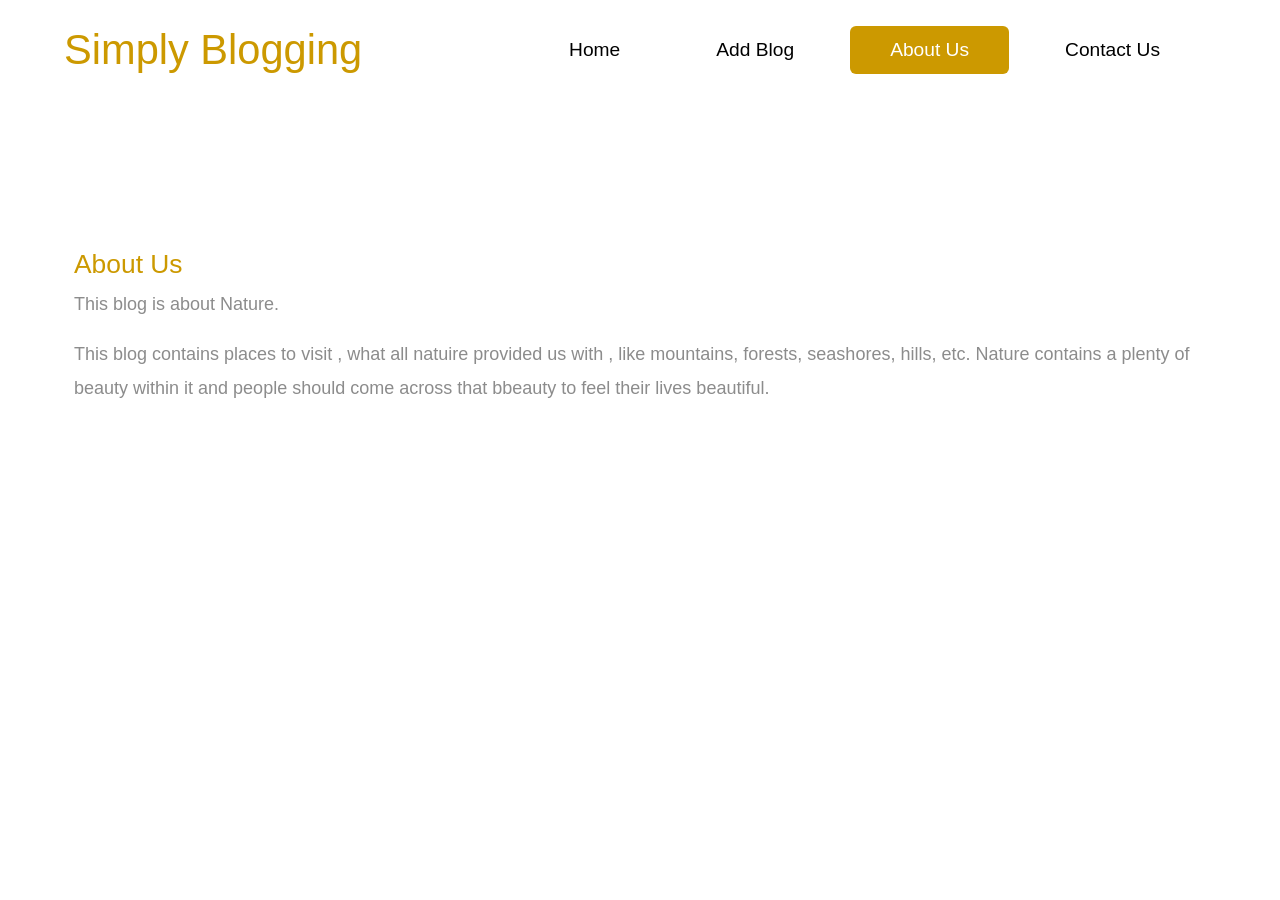
==== aboutus.html @ 54084b68 "This is my first commit message for Simplilearn phase 1 Project - Simply Blogging" ====
<!DOCTYPE html>
<html>
    <head>
        <meta charset="utf-8">
        <meta http-equiv="X-UA-Compatible" content="IE=edge">
        <meta name="viewport" content="width=device-width, initial-scale=1">
    
        <title>Simply Blogging-About Us</title> 
    
        <link rel="stylesheet" href="css/bootstrap.min.css">                                      <!-- Bootstrap style -->
        <link rel="stylesheet" href="css/templatemo-style.css">                                   <!-- Templatemo style -->
    
        <!-- HTML5 shim and Respond.js for IE8 support of HTML5 elements and media queries -->
        <!-- WARNING: Respond.js doesn't work if you view the page via file:// -->
            <!--[if lt IE 9]>
              <script src="https://oss.maxcdn.com/html5shiv/3.7.2/html5shiv.min.js"></script>
              <script src="https://oss.maxcdn.com/respond/1.4.2/respond.min.js"></script>
              <![endif]-->
    </head>
    
        <body>
           
            <div class="tm-header">
                <div class="container-fluid">
                    <div class="tm-header-inner">
                        <a href="home.html" class="navbar-brand tm-site-name">Simply Blogging</a>
                        
                        <!-- navbar -->
                        <nav class="navbar tm-main-nav">
    
                            <button class="navbar-toggler hidden-md-up" type="button" data-toggle="collapse" data-target="#tmNavbar">
                                &#9776;
                            </button>
                            
                            <div class="collapse navbar-toggleable-sm" id="tmNavbar">
                                <ul class="nav navbar-nav">
                                    <li class="nav-item">
                                        <a href="home.html" class="nav-link">Home</a>
                                    </li>
                                    <li class="nav-item">
                                        <a href="addblog.html" class="nav-link">Add Blog</a>
                                    </li>
                                    <li class="nav-item active">
                                        <a href="aboutus.html" class="nav-link">About Us</a>
                                    </li>
                                    <li class="nav-item">
                                        <a href="contactus.html" class="nav-link">Contact Us</a>
                                    </li>
                                </ul>                        
                            </div>
                            
                            
                        </nav>  
    
                    </div>                                  
                </div>            
            </div>
   
            <section class="tm-section">
                <div class="container-fluid" style="margin:10px;">
                  
                    
                    <div class="row tm-margin-t-mid">
                        <div class="col-xs-12">
                            <h3 class="tm-gold-text">About Us</h3>
                            <p>This blog is about Nature.</p>
                            <p>This blog contains places to visit , what all natuire provided us with , like mountains, forests, seashores, hills, etc. Nature contains a plenty of beauty within it and people should come across that bbeauty to feel their lives beautiful.</p>
                        </div>
                    </div>
    
                </div>
            </section>
            
    
            <!-- load JS files -->
            <script src="js/jquery-1.11.3.min.js"></script>             <!-- jQuery (https://jquery.com/download/) -->
            <script src="https://www.atlasestateagents.co.uk/javascript/tether.min.js"></script> <!-- Tether for Bootstrap, http://stackoverflow.com/questions/34567939/how-to-fix-the-error-error-bootstrap-tooltips-require-tether-http-github-h --> 
            <script src="js/bootstrap.min.js"></script>                 <!-- Bootstrap (http://v4-alpha.getbootstrap.com/) -->
           
    </body>
    </html>
---- css/templatemo-style.css ----
/* 

Classic Template

http://www.templatemo.com/tm-488-classic

-----------------------------*/

body {
	color: #8c8c8c;
	font-family: 'Open Sans', Helvetica, Arial, sans-serif;
	font-size: 18px;
	font-weight: 300;
	overflow-x: hidden;
}

a, button { transition: all 0.3s ease; }
a:hover,
a:focus {
	text-decoration: none;
	outline: none;
}

h2 { font-size: 2.2rem; }
.tm-thin-font { font-weight: 300; }

.container-fluid {
	margin-left: auto;
	margin-right: auto;
	max-width: 1390px;
	overflow-x: hidden;
}

@media (max-width: 1390px) {
	.container-fluid {
		padding-left: 5%;
		padding-right: 5%;
	}
}

.tm-header-inner {
	display: -webkit-flex;
	display: -ms-flexbox;
	display: flex;
	-webkit-align-items: center;
	    -ms-flex-align: center;
	        align-items: center;
	-webkit-justify-content: space-between;
	    -ms-flex-pack: justify;
	        justify-content: space-between;
	height: 100px;
}

.tm-site-name {
	color: #cc9900;
	display: block;
	font-size: 2.6rem;
	font-weight: 400;
}

.tm-main-nav { font-size: 1.2rem; }

.navbar-nav .nav-link {
	border-radius: 6px;
	color: black;
	padding: 10px 40px;
}

.nav-item.active .nav-link,
.nav-link:hover,
.nav-link:focus {
	color: white;
	background-color: #cc9900;

}

.tm-gold-text { color: #cc9900; }

.tm-section {
	padding-top: 80px;
	padding-bottom: 100px;
}

.tm-home-img-container {
	background-image: url('../img/writing.jpg');
	background-size: auto;
	background-position: center;
	background-repeat: no-repeat;
	height: 500px;
}

.tm-about-img-container { background-image: url('../img/writing.jpg');	}
.tm-blog-img-container { background-image: url('../img/writing.jpg'); }
.tm-contact-img-container { background-image: url('../img/writing.jpg'); }

.tm-about-img-container,
.tm-blog-img-container,
.tm-contact-img-container {
	background-size: auto 200px;
	background-position: center;
	background-repeat: no-repeat;
	height: 200px;
}

.tm-title {
	margin-bottom: 1rem;
	line-height: 1.4;
}

.tm-subtitle {
	font-size: 1.4rem;
	max-width: 800px;
	margin: 0 auto 80px;
}

.tm-content-box {
	max-width: 310px;
	margin: 0 auto;
}

h3 { font-size: 1.65rem; }
h4 { 
	font-size: 1.4rem;
	line-height: 1.6;
}

.tm-btn {
	color: white;
	background-color: #cc9900;
	border: none;
	border-radius: 5px;
	display: inline-block;
	padding: 10px 30px;
}

.tm-btn:hover,
.tm-btn:focus {
	background-color: #906E09;
	color: white;
	outline: none;
}

.tm-btn-gray { background-color: #666666; }
.tm-btn-gray:hover,
.tm-btn-gray:focus {
	background-color: #515050;	
}

.tm-margin-b-15 { margin-bottom: 15px; }
.tm-margin-b-20 { margin-bottom: 20px; }
.tm-margin-b-30 { margin-bottom: 30px; }
.tm-margin-b-40 { margin-bottom: 40px; }
.tm-margin-t-big { margin-top: 90px; }
.tm-margin-t-mid { margin-top: 60px; }
.tm-margin-t-small { margin-top: 30px; }

.tm-text-link { 
	color: #006699; 
	line-height: 2.8;
	text-decoration: underline;
}
.tm-overflow-auto { overflow: auto; }
.tm-small-font { font-size: 1rem; }
.tm-related-post { margin-bottom: 40px; }
.tm-related-post:last-child { margin-bottom: 0; }
.media-left { padding-right: 25px; }
.media-body {
	border-bottom: 1px solid #ccc;
	padding-bottom: 25px;
}

.tm-media-description { margin-bottom: 0; }

.tm-2-col-right { padding-left: 20px; }

.tm-footer {
	color: #c6c6c6;
	background-color: #191919;
	background-image: url('../img/classic-pattern-bg.png');
	font-size: 1rem;
	padding-top: 40px;
	padding-bottom: 20px;
}

.tm-footer-links-container { padding-left: 10px; }

.tm-footer-link {
	color: #CCCC66;
	line-height: 2.8;
	text-decoration: underline;
}

.tm-footer-link:hover,
.tm-footer-link:focus {
	color: #CCCC66;
	text-decoration: none;
}
.tm-footer-thumbnail { margin-bottom: 5px; }

.tm-copyright-text { 
	color: #999999; 
	margin-bottom: 0;
}

hr { border-top: 1px solid #CCCCCC; }
p { line-height: 1.9; }

.tm-gray-bg { 
	background-color: #CCCCCC; 
	color: black;
	padding: 30px 20px 20px;
}
.tm-footer-content-box-title { margin-bottom: 30px; }

.tm-img-post { margin-bottom: 30px; }

.tm-aside-r { padding-left: 30px; }

.form-control {
	border-radius: 0;
	font-size: 1.1rem;
	padding: 0.75rem 1rem;
}

.form-control:focus { border-color: #CC9900; }

.tm-form-description { margin-top: 30px; }
.tm-contact-form { padding-top: 20px; }

#google-map {
    height: 333px;
    width: 100%;
    margin-top: 40px;
}

.tm-contact-right { padding-left: 30px; }
.tm-p-small { font-size: 1rem; }

@media (max-width: 1199px) {
	.tm-2-col-left { padding-right: 0; }
	.tm-2-col-right { padding-left: 0; }
	.tm-text-link {
		line-height: 2.2;
	}
	.container-fluid {
		padding-left: 4%;
		padding-right: 4%;
	}
}

@media (max-width: 991px){

	.tm-home-img-container {
		background:none;
		height: auto;
	}

	.tm-subtitle { margin-bottom: 40px; }
	
	#tmNavbar .navbar-nav .nav-link { padding: 10px 25px; }
	.media { max-width: 240px; }
	.media-left {
		display: block;
		margin-bottom: 20px;
	}

	.tm-content-box { margin-bottom: 50px; }
	.tm-text-link { line-height: 2.4; }

	.tm-section {
	    padding-top: 50px;
	    padding-bottom: 60px;
	}

	.tm-2-col-left, .tm-2-col-right { 
		margin: 0 auto;
		max-width: 660px; 
	}
	
	.tm-margin-t-big { margin-top: 30px; }
	.media { max-width: 100%; }
	.media-left {
		display: table-cell;
		margin-bottom: 0;
	}

	.tm-footer-content-box { margin-bottom: 40px; }

	.tm-2-rows-md-swap {
		display: -webkit-flex;
		display: -ms-flexbox;
		display: flex;
		-webkit-flex-direction: column;
		    -ms-flex-direction: column;
		        flex-direction: column;
	}

	.tm-2-rows-md-down-1 {
		-webkit-order: 1;
		    -ms-flex-order: 1;
		        order: 1;		
	}
	.tm-2-rows-md-down-2 {
		-webkit-order: 2;
		    -ms-flex-order: 2;
		        order: 2;
		margin-bottom: 0;
		margin-top: 30px;		
	}

	.tm-contact-right { 
		padding-left: 15px; 
		padding-top: 40px;
	}
}

@media (max-width: 897px) {
	.tm-btn {
		padding: 10px 15px;
		font-size: 1rem;
	}
}

@media (max-width: 767px) {
	.tm-main-nav {
		position: fixed;
		right: 0;
		top: 21px;
		z-index: 1000;
	}
	#tmNavbar .navbar-nav .nav-item { float: none; }
	#tmNavbar .navbar-nav .nav-link { padding: 10px 35px; }
	#tmNavbar {
		background: white; 
		border-radius: 6px;
	}
	#tmNavbar .navbar-nav .nav-item+.nav-item { margin-left: 0; }
	.navbar-toggler {
		background: white;
		border-color: #cc9900;
		color: #cc9900;
		display: block;
		margin-left: auto;
		margin-right: 0;
	}
	.navbar-toggler:focus { outline: none; }
	.tm-content-box { margin-bottom: 50px; }
	
	.tm-2-col-left {
		padding-right: 0;
		max-width: 660px;
	}

	.tm-2-col-right { padding-left: 0; }
	.tm-margin-b-40 { margin-bottom: 25px; }
	
	.tm-copyright-text { padding-top: 0; }
	.tm-gray-bg { padding: 20px 20px 10px; }
	.tm-footer { padding-bottom: 15px; }

	.tm-2-rows-sm-swap {
		display: -webkit-flex;
		display: -ms-flexbox;
		display: flex;
		-webkit-flex-direction: column;
		    -ms-flex-direction: column;
		        flex-direction: column;
	}

	.tm-2-rows-sm-down-1 {
		-webkit-order: 1;
		    -ms-flex-order: 1;
		        order: 1;		
	}
	.tm-2-rows-sm-down-2 {
		-webkit-order: 2;
		    -ms-flex-order: 2;
		        order: 2;
		margin-bottom: 0;
		margin-top: 30px;		
	}

	.tm-sm-m-b { margin-bottom: 20px; }
	.tm-aside-r { padding-left: 15px; }
	.tm-aside-container {
		max-width: 310px;
		margin: 0 auto;
	}

	.tm-blog-post {	padding-bottom: 10px; }
	.tm-content-box-contact {
		margin-top: 40px;
		margin-bottom: 0;
	}

	.tm-contact-row-related-posts {	margin-top: 40px; }
}

@media (max-width: 543px) {
	.tm-footer-links-container { padding-left: 0; }
	.tm-xs-m-t { margin-top: 20px; }
	.tm-btn { padding: 10px 30px; }
}

@media(max-width: 510px) {
	.media { max-width: 240px; }
	.media-left {
		display: block;
		margin-bottom: 20px;
	}
		
	.tm-section {
		padding-top: 10%;
		padding-bottom: 10%;
	}

	.tm-subtitle { margin-bottom: 20px; }
	.tm-margin-b-40 { margin-bottom: 15px; }
	.tm-content-box { margin-bottom: 40px; }
	.tm-margin-t-mid { margin-top: 30px; }
	.tm-footer-content-box { margin-bottom: 40px; }
	.tm-footer-content-box-title { margin-bottom: 15px; }
	#google-map { margin-top: 25px; }
	.tm-map-section { margin-top: 50px; }

	.tm-contact-related-posts-container {
		max-width: 240px;
		margin-left: auto;
		margin-right: auto;
	}
}
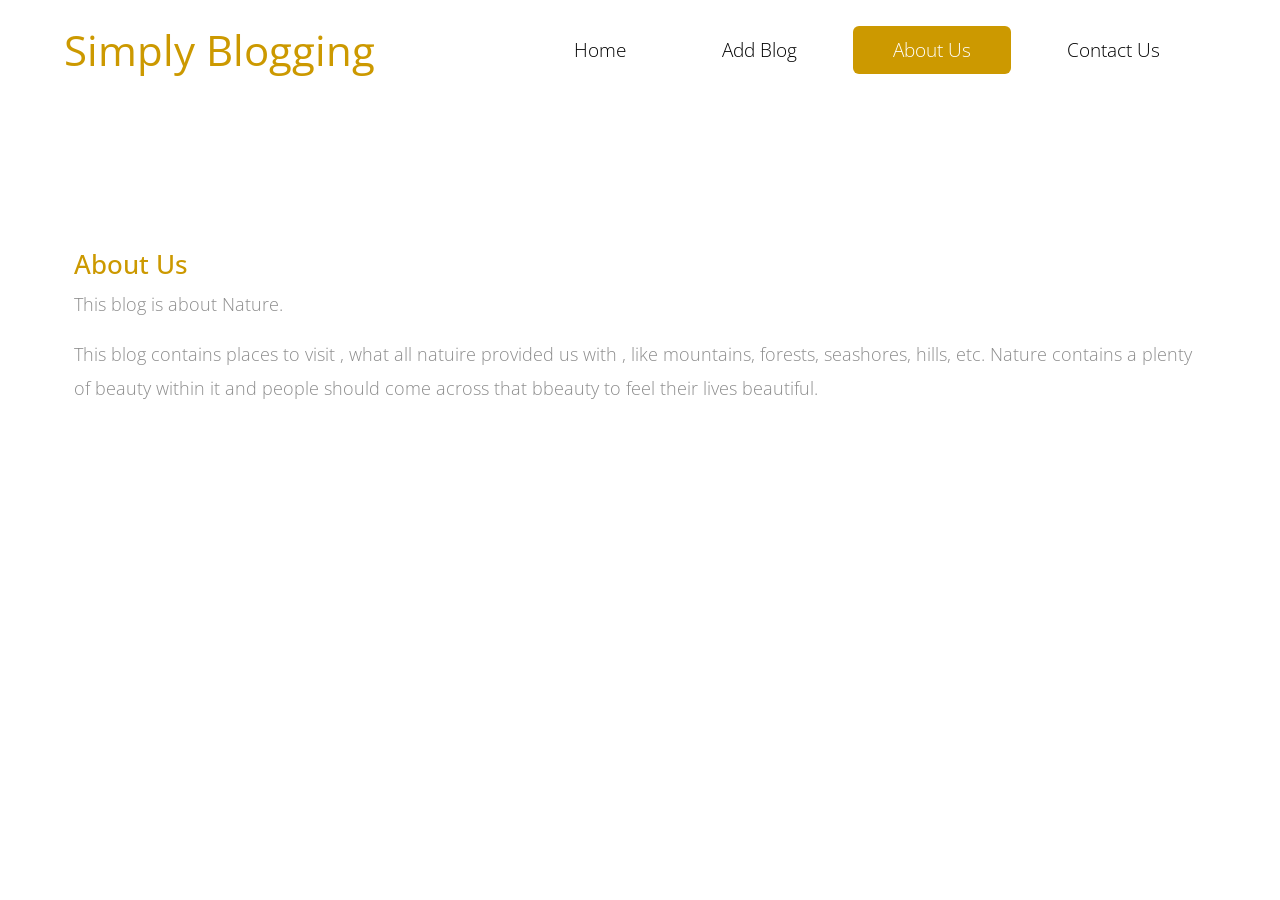
==== commit 47063773: "This is code along with localstorage" ====
--- a/aboutus.html
+++ b/aboutus.html
@@ -1,21 +1,10 @@
 <!DOCTYPE html>
 <html>
     <head>
-        <meta charset="utf-8">
-        <meta http-equiv="X-UA-Compatible" content="IE=edge">
-        <meta name="viewport" content="width=device-width, initial-scale=1">
+        <script src="js/includehtml.js"></script> 
     
-        <title>Simply Blogging-About Us</title> 
+        <div w3-include-html="snippets/content.html"></div> 
     
-        <link rel="stylesheet" href="css/bootstrap.min.css">                                      <!-- Bootstrap style -->
-        <link rel="stylesheet" href="css/templatemo-style.css">                                   <!-- Templatemo style -->
-    
-        <!-- HTML5 shim and Respond.js for IE8 support of HTML5 elements and media queries -->
-        <!-- WARNING: Respond.js doesn't work if you view the page via file:// -->
-            <!--[if lt IE 9]>
-              <script src="https://oss.maxcdn.com/html5shiv/3.7.2/html5shiv.min.js"></script>
-              <script src="https://oss.maxcdn.com/respond/1.4.2/respond.min.js"></script>
-              <![endif]-->
     </head>
     
         <body>
@@ -23,7 +12,7 @@
             <div class="tm-header">
                 <div class="container-fluid">
                     <div class="tm-header-inner">
-                        <a href="home.html" class="navbar-brand tm-site-name">Simply Blogging</a>
+                        <a href="index.html" class="navbar-brand tm-site-name">Simply Blogging</a>
                         
                         <!-- navbar -->
                         <nav class="navbar tm-main-nav">
@@ -35,7 +24,7 @@
                             <div class="collapse navbar-toggleable-sm" id="tmNavbar">
                                 <ul class="nav navbar-nav">
                                     <li class="nav-item">
-                                        <a href="home.html" class="nav-link">Home</a>
+                                        <a href="index.html" class="nav-link">Home</a>
                                     </li>
                                     <li class="nav-item">
                                         <a href="addblog.html" class="nav-link">Add Blog</a>
@@ -76,6 +65,6 @@
             <script src="js/jquery-1.11.3.min.js"></script>             <!-- jQuery (https://jquery.com/download/) -->
             <script src="https://www.atlasestateagents.co.uk/javascript/tether.min.js"></script> <!-- Tether for Bootstrap, http://stackoverflow.com/questions/34567939/how-to-fix-the-error-error-bootstrap-tooltips-require-tether-http-github-h --> 
             <script src="js/bootstrap.min.js"></script>                 <!-- Bootstrap (http://v4-alpha.getbootstrap.com/) -->
-           
+            <script>includeHTML();</script>
     </body>
     </html>
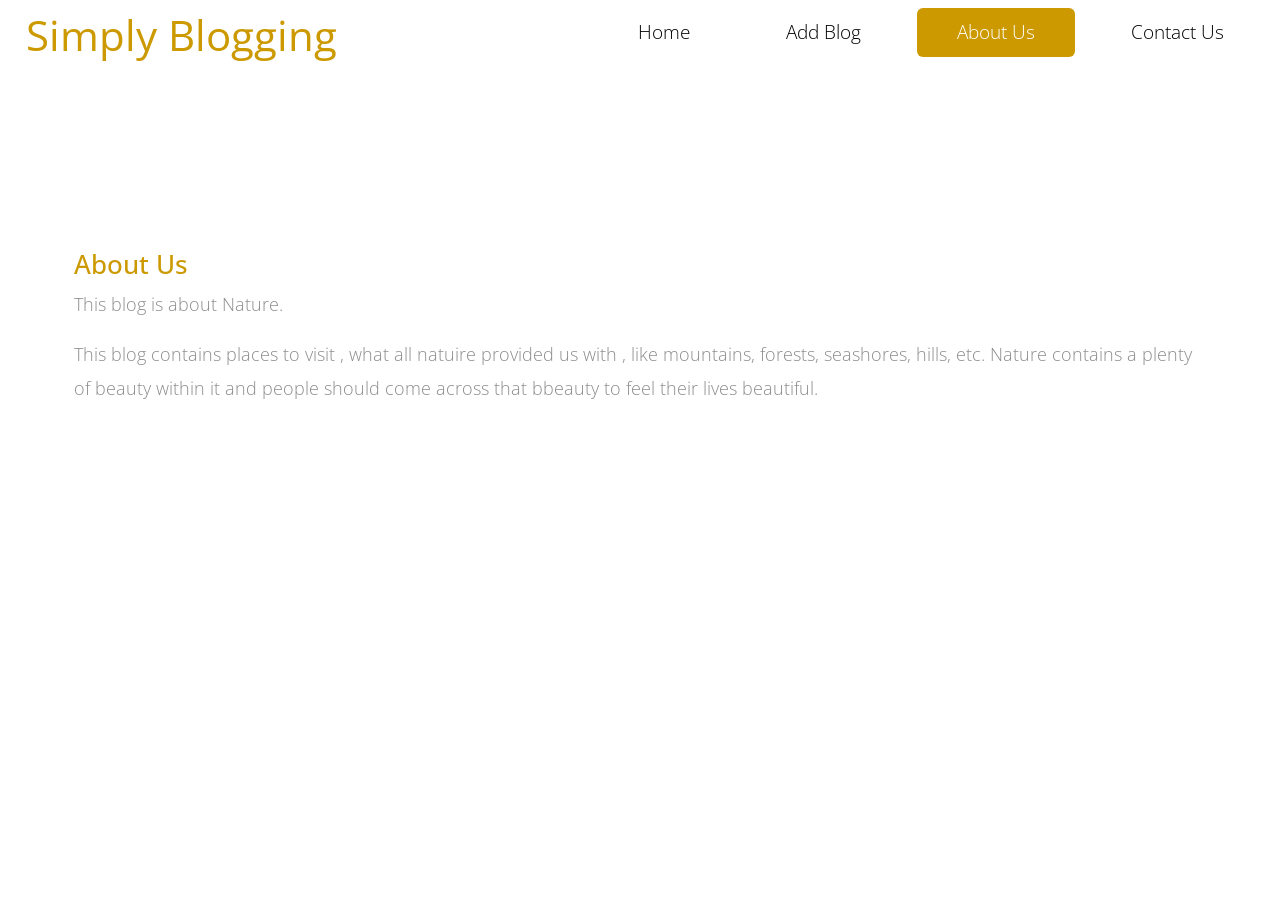
==== commit 9826e718: "Updated version of project with full functionality" ====
--- a/aboutus.html
+++ b/aboutus.html
@@ -12,35 +12,7 @@
             <div class="tm-header">
                 <div class="container-fluid">
                     <div class="tm-header-inner">
-                        <a href="index.html" class="navbar-brand tm-site-name">Simply Blogging</a>
-                        
-                        <!-- navbar -->
-                        <nav class="navbar tm-main-nav">
-    
-                            <button class="navbar-toggler hidden-md-up" type="button" data-toggle="collapse" data-target="#tmNavbar">
-                                &#9776;
-                            </button>
-                            
-                            <div class="collapse navbar-toggleable-sm" id="tmNavbar">
-                                <ul class="nav navbar-nav">
-                                    <li class="nav-item">
-                                        <a href="index.html" class="nav-link">Home</a>
-                                    </li>
-                                    <li class="nav-item">
-                                        <a href="addblog.html" class="nav-link">Add Blog</a>
-                                    </li>
-                                    <li class="nav-item active">
-                                        <a href="aboutus.html" class="nav-link">About Us</a>
-                                    </li>
-                                    <li class="nav-item">
-                                        <a href="contactus.html" class="nav-link">Contact Us</a>
-                                    </li>
-                                </ul>                        
-                            </div>
-                            
-                            
-                        </nav>  
-    
+                          
                     </div>                                  
                 </div>            
             </div>
@@ -62,9 +34,24 @@
             
     
             <!-- load JS files -->
-            <script src="js/jquery-1.11.3.min.js"></script>             <!-- jQuery (https://jquery.com/download/) -->
-            <script src="https://www.atlasestateagents.co.uk/javascript/tether.min.js"></script> <!-- Tether for Bootstrap, http://stackoverflow.com/questions/34567939/how-to-fix-the-error-error-bootstrap-tooltips-require-tether-http-github-h --> 
-            <script src="js/bootstrap.min.js"></script>                 <!-- Bootstrap (http://v4-alpha.getbootstrap.com/) -->
-            <script>includeHTML();</script>
+        <script src="js/jquery-1.11.3.min.js"></script>             <!-- jQuery (https://jquery.com/download/) -->
+        <script src="https://www.atlasestateagents.co.uk/javascript/tether.min.js"></script> <!-- Tether for Bootstrap, http://stackoverflow.com/questions/34567939/how-to-fix-the-error-error-bootstrap-tooltips-require-tether-http-github-h --> 
+        <script src="js/bootstrap.min.js"></script>                 <!-- Bootstrap (http://v4-alpha.getbootstrap.com/) -->
+        <script>includeHTML();</script>
+        <script src="js/loadaddedblogs.js"></script>
+        <script type="text/javascript">
+        setTimeout(function()
+        { 
+         if (document.readyState == "complete")
+         {
+         //loadaddedblogs();
+        var pathname  = window.location.pathname;
+        var listitemidentity = document.getElementById(pathname);
+        listitemidentity.className = "nav-item active";
+              listitemidentity.setAttribute("class","nav-item active");
+               
+         }
+        }, 1000);
+    </script>
     </body>
     </html>
